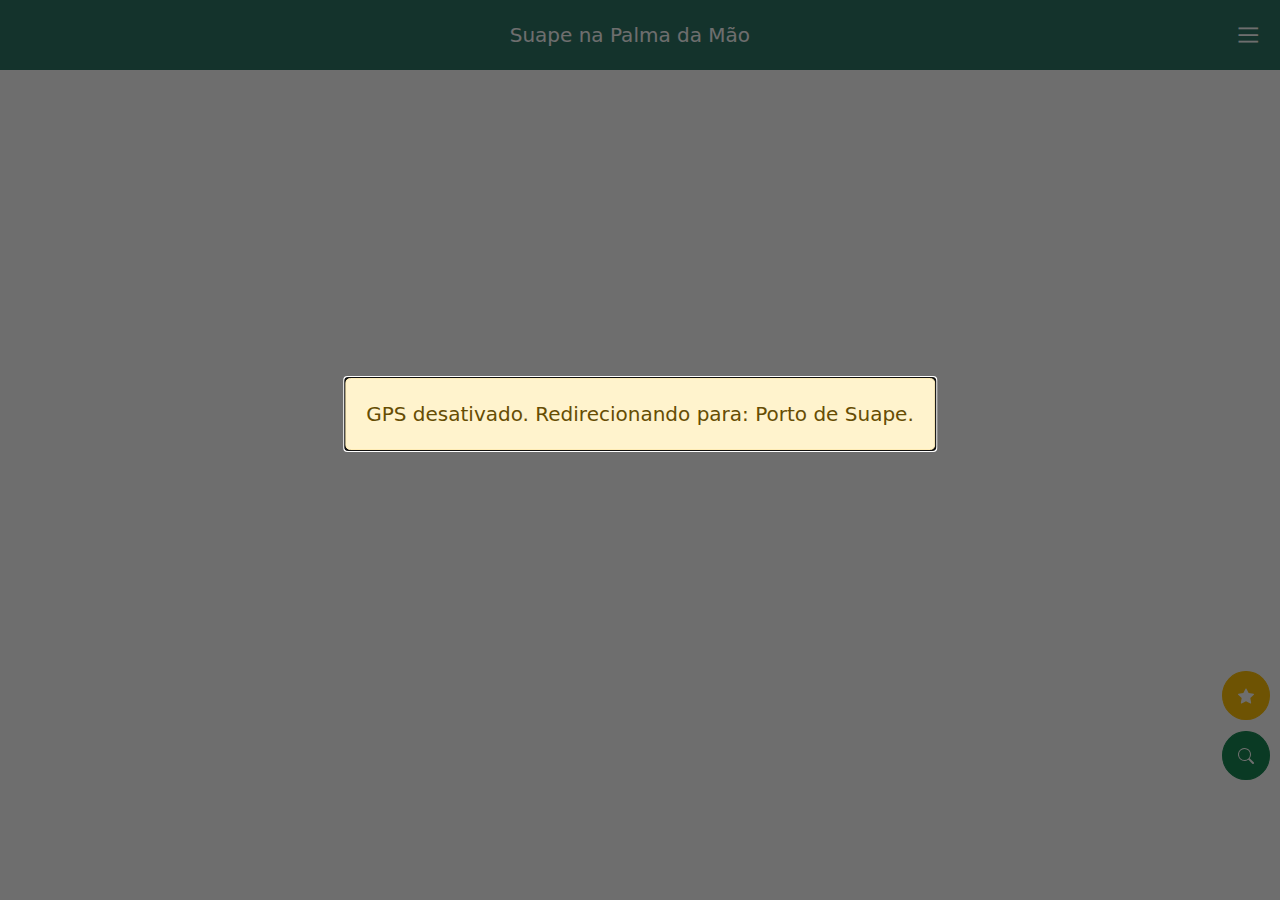
==== index.html @ bd351416 "Fix: Trocando os ícones do PWA; add: favicon" ====
<!DOCTYPE html>
<html lang="pt-BR">

<head>
    <meta charset="UTF-8">
    <meta name="viewport" content="width=device-width, initial-scale=1.0">
    <link rel="stylesheet" href="./css/style.css">
    <link rel="stylesheet" href="./css//bootstrap.min.css">
    <!-- PWA Support -->
    <link rel="canonical" href="https://renanleitev.github.io/suape-na-palma-da-mao/" />
    <link rel="manifest" href="/suape-na-palma-da-mao/manifest.json">
    <meta name="theme-color" content="#0c5445" />
    <!-- Favicon -->
    <link rel="icon" type="image/png" href="/icons/512.png">
    <title>Suape na Palma da Mão</title>
</head>

<body>
    <!-- Container principal -->
    <div class="main-container">
        <header class="header">
            <!-- Título do site -->
            <p class="header-title">
                Suape na Palma da Mão
            </p>
            <!-- Menu hamburger -->
            <button class="menu-sidebar" type="button" data-bs-toggle="offcanvas" data-bs-target="#offcanvasExample"
                aria-controls="offcanvasExample" aria-label="Menu">
                |||
            </button>
            <!-- Menu lateral -->
            <div class="offcanvas offcanvas-end" tabindex="-1" id="offcanvasExample"
                aria-labelledby="offcanvasExampleLabel">
                <!-- Título do menu e botão de fechar -->
                <div class="offcanvas-header">
                    <h5 class="offcanvas-title" id="offcanvasExampleLabel">Menu</h5>
                    <button type="button" class="btn-close" data-bs-dismiss="offcanvas" aria-label="Close"></button>
                </div>
                <!-- Links para o site -->
                <div class="offcanvas-body">
                    <ul class="nav flex-column">
                        <li class="nav-item">
                            <a class="nav-link text-white" href="./index.html">Página Inicial</a>
                        </li>
                        <li class="nav-item">
                            <a class="nav-link text-white" href="./index.html">Categoria</a>
                        </li>
                        <li class="nav-item">
                            <a class="nav-link text-white" href="./pages/faq.html">Ajuda</a>
                        </li>
                        <li class="nav-item">
                            <a class="nav-link text-white" href="./pages/sobre.html">Sobre</a>
                        </li>
                    </ul>
                </div>
            </div>
        </header>
        <!-- Iframe do Google Maps -->
        <iframe id="google-maps" style="border:0;" allowfullscreen="" loading="lazy"
            referrerpolicy="no-referrer-when-downgrade" title="mapaPortoSuape"></iframe>
    </div>
    <!-- Função de pesquisa -->
    <div class="d-flex m-2 flex-column align-items-end">
        <!-- Botão para expandir a div de pesquisa -->
        <button class="btn btn-success rounded-circle pb-2 toggle-pesquisar" type="button" data-bs-toggle="offcanvas"
            data-bs-target="#offcanvasBottom" aria-controls="offcanvasBottom" aria-label="Pesquisar">
            <svg xmlns="http://www.w3.org/2000/svg" width="16" height="16" fill="currentColor" class="bi bi-search"
                viewBox="0 0 16 16">
                <path
                    d="M11.742 10.344a6.5 6.5 0 1 0-1.397 1.398h-.001c.03.04.062.078.098.115l3.85 3.85a1 1 0 0 0 1.415-1.414l-3.85-3.85a1.007 1.007 0 0 0-.115-.1zM12 6.5a5.5 5.5 0 1 1-11 0 5.5 5.5 0 0 1 11 0z" />
            </svg>
        </button>
    </div>
    <!-- Mostrar informações da empresa -->
    <div class="d-flex m-2 flex-column align-items-end" id="empresa-button">
        <!-- Botão para expandir a div de informações das empresas -->
        <button onclick="showDefaultCompanyInfo()" class="btn btn-primary rounded-circle pb-2 toggle-info" type="button" data-bs-toggle="offcanvas"
            data-bs-target="#empresas-info" aria-controls="empresas-info" aria-label="informações">
            <svg xmlns="http://www.w3.org/2000/svg" width="16" height="16" fill="currentColor"
                class="bi bi-building-fill" viewBox="0 0 16 16">
                <path
                    d="M3 0a1 1 0 0 0-1 1v14a1 1 0 0 0 1 1h3v-3.5a.5.5 0 0 1 .5-.5h3a.5.5 0 0 1 .5.5V16h3a1 1 0 0 0 1-1V1a1 1 0 0 0-1-1H3Zm1 2.5a.5.5 0 0 1 .5-.5h1a.5.5 0 0 1 .5.5v1a.5.5 0 0 1-.5.5h-1a.5.5 0 0 1-.5-.5v-1Zm3 0a.5.5 0 0 1 .5-.5h1a.5.5 0 0 1 .5.5v1a.5.5 0 0 1-.5.5h-1a.5.5 0 0 1-.5-.5v-1Zm3.5-.5h1a.5.5 0 0 1 .5.5v1a.5.5 0 0 1-.5.5h-1a.5.5 0 0 1-.5-.5v-1a.5.5 0 0 1 .5-.5ZM4 5.5a.5.5 0 0 1 .5-.5h1a.5.5 0 0 1 .5.5v1a.5.5 0 0 1-.5.5h-1a.5.5 0 0 1-.5-.5v-1ZM7.5 5h1a.5.5 0 0 1 .5.5v1a.5.5 0 0 1-.5.5h-1a.5.5 0 0 1-.5-.5v-1a.5.5 0 0 1 .5-.5Zm2.5.5a.5.5 0 0 1 .5-.5h1a.5.5 0 0 1 .5.5v1a.5.5 0 0 1-.5.5h-1a.5.5 0 0 1-.5-.5v-1ZM4.5 8h1a.5.5 0 0 1 .5.5v1a.5.5 0 0 1-.5.5h-1a.5.5 0 0 1-.5-.5v-1a.5.5 0 0 1 .5-.5Zm2.5.5a.5.5 0 0 1 .5-.5h1a.5.5 0 0 1 .5.5v1a.5.5 0 0 1-.5.5h-1a.5.5 0 0 1-.5-.5v-1Zm3.5-.5h1a.5.5 0 0 1 .5.5v1a.5.5 0 0 1-.5.5h-1a.5.5 0 0 1-.5-.5v-1a.5.5 0 0 1 .5-.5Z" />
            </svg>
        </button>
    </div>
    <!-- Mostrar histórico de itinerario -->
    <div class="d-flex m-2 flex-column align-items-end" id="btn-historico">
        <!-- Botão para expandir a div de historico -->
        <button onclick="showHistoryJourney()" class="btn btn-warning rounded-circle pb-2 toggle-historico" type="button" data-bs-toggle="modal"
            data-bs-target="#itinerario-historico" aria-controls="itinerario-historico" aria-label="histórico">
            <svg xmlns="http://www.w3.org/2000/svg" width="16" height="16" fill="currentColor" class="bi bi-star-fill" viewBox="0 0 16 16">
                <path d="M3.612 15.443c-.386.198-.824-.149-.746-.592l.83-4.73L.173 6.765c-.329-.314-.158-.888.283-.95l4.898-.696L7.538.792c.197-.39.73-.39.927 0l2.184 4.327 4.898.696c.441.062.612.636.282.95l-3.522 3.356.83 4.73c.078.443-.36.79-.746.592L8 13.187l-4.389 2.256z"/>
            </svg>
        </button>
    </div>
    <!-- Container para pesquisar -->
    <div class="offcanvas offcanvas-bottom h-auto" tabindex="-1" id="offcanvasBottom"
        aria-labelledby="offcanvasBottomLabel">
        <div class="d-flex flex-column justify-content-center align-items-center">
            <div class="pesquisar-container">
                <!-- Input de pesquisa -->
                <input onchange="inputChanged()" type="text" class="pesquisar-input" id="pesquisar" placeholder="Pesquisar empresas...">
                <!-- Input de select -->
                <select onchange="selectChanged()" name="" class="empresas-select" id="empresas">
                </select>
                <div class="d-flex justify-content-center">
                    <!-- Botão de adicionar ao itinerário -->
                    <button onclick="addCompany()" class="btn-primary adicionar-button flex-fill" id="adicionar-empresa"
                        aria-label="Adicionar empresas" type="button">
                        <svg xmlns="http://www.w3.org/2000/svg" width="32" height="32" fill="currentColor"
                            class="bi bi-building-add" viewBox="0 0 16 16">
                            <path
                                d="M12.5 16a3.5 3.5 0 1 0 0-7 3.5 3.5 0 0 0 0 7Zm.5-5v1h1a.5.5 0 0 1 0 1h-1v1a.5.5 0 0 1-1 0v-1h-1a.5.5 0 0 1 0-1h1v-1a.5.5 0 0 1 1 0Z" />
                            <path
                                d="M2 1a1 1 0 0 1 1-1h10a1 1 0 0 1 1 1v6.5a.5.5 0 0 1-1 0V1H3v14h3v-2.5a.5.5 0 0 1 .5-.5H8v4H3a1 1 0 0 1-1-1V1Z" />
                            <path
                                d="M4.5 2a.5.5 0 0 0-.5.5v1a.5.5 0 0 0 .5.5h1a.5.5 0 0 0 .5-.5v-1a.5.5 0 0 0-.5-.5h-1Zm3 0a.5.5 0 0 0-.5.5v1a.5.5 0 0 0 .5.5h1a.5.5 0 0 0 .5-.5v-1a.5.5 0 0 0-.5-.5h-1Zm3 0a.5.5 0 0 0-.5.5v1a.5.5 0 0 0 .5.5h1a.5.5 0 0 0 .5-.5v-1a.5.5 0 0 0-.5-.5h-1Zm-6 3a.5.5 0 0 0-.5.5v1a.5.5 0 0 0 .5.5h1a.5.5 0 0 0 .5-.5v-1a.5.5 0 0 0-.5-.5h-1Zm3 0a.5.5 0 0 0-.5.5v1a.5.5 0 0 0 .5.5h1a.5.5 0 0 0 .5-.5v-1a.5.5 0 0 0-.5-.5h-1Zm3 0a.5.5 0 0 0-.5.5v1a.5.5 0 0 0 .5.5h1a.5.5 0 0 0 .5-.5v-1a.5.5 0 0 0-.5-.5h-1Zm-6 3a.5.5 0 0 0-.5.5v1a.5.5 0 0 0 .5.5h1a.5.5 0 0 0 .5-.5v-1a.5.5 0 0 0-.5-.5h-1Zm3 0a.5.5 0 0 0-.5.5v1a.5.5 0 0 0 .5.5h1a.5.5 0 0 0 .5-.5v-1a.5.5 0 0 0-.5-.5h-1Z" />
                        </svg>
                    </button>
                    <!-- Botão de adicionar ao itinerário -->
                    <button onclick="removeCompany()" class="btn-danger remover-button flex-fill" id="remover-empresa"
                        aria-label="Remover empresas" type="button">
                        <svg xmlns="http://www.w3.org/2000/svg" width="32" height="32" fill="currentColor"
                            class="bi bi-building-dash" viewBox="0 0 16 16">
                            <path
                                d="M12.5 16a3.5 3.5 0 1 0 0-7 3.5 3.5 0 0 0 0 7ZM11 12h3a.5.5 0 0 1 0 1h-3a.5.5 0 0 1 0-1Z" />
                            <path
                                d="M2 1a1 1 0 0 1 1-1h10a1 1 0 0 1 1 1v6.5a.5.5 0 0 1-1 0V1H3v14h3v-2.5a.5.5 0 0 1 .5-.5H8v4H3a1 1 0 0 1-1-1V1Z" />
                            <path
                                d="M4.5 2a.5.5 0 0 0-.5.5v1a.5.5 0 0 0 .5.5h1a.5.5 0 0 0 .5-.5v-1a.5.5 0 0 0-.5-.5h-1Zm3 0a.5.5 0 0 0-.5.5v1a.5.5 0 0 0 .5.5h1a.5.5 0 0 0 .5-.5v-1a.5.5 0 0 0-.5-.5h-1Zm3 0a.5.5 0 0 0-.5.5v1a.5.5 0 0 0 .5.5h1a.5.5 0 0 0 .5-.5v-1a.5.5 0 0 0-.5-.5h-1Zm-6 3a.5.5 0 0 0-.5.5v1a.5.5 0 0 0 .5.5h1a.5.5 0 0 0 .5-.5v-1a.5.5 0 0 0-.5-.5h-1Zm3 0a.5.5 0 0 0-.5.5v1a.5.5 0 0 0 .5.5h1a.5.5 0 0 0 .5-.5v-1a.5.5 0 0 0-.5-.5h-1Zm3 0a.5.5 0 0 0-.5.5v1a.5.5 0 0 0 .5.5h1a.5.5 0 0 0 .5-.5v-1a.5.5 0 0 0-.5-.5h-1Zm-6 3a.5.5 0 0 0-.5.5v1a.5.5 0 0 0 .5.5h1a.5.5 0 0 0 .5-.5v-1a.5.5 0 0 0-.5-.5h-1Zm3 0a.5.5 0 0 0-.5.5v1a.5.5 0 0 0 .5.5h1a.5.5 0 0 0 .5-.5v-1a.5.5 0 0 0-.5-.5h-1Z" />
                        </svg>
                    </button>
                    <!-- Botão de adicionar ao itinerário -->
                    <button class="pesquisar-button flex-fill" id="itinerario" type="button" data-bs-toggle="modal"
                        data-bs-target="#itinerario-info" aria-controls="itinerario-info" aria-label="itinerario-label">
                        Itinerário <span class="badge itinerario-count" id="itinerario-count">0</span>
                    </button>
                </div>
                <!-- Botão de pesquisa -->
                <button onclick="searchOption()" class="pesquisar-button" id="pesquisar-button"
                    aria-label="Pesquisar empresas">
                    Ir
                </button>
            </div>
        </div>
    </div>
    <!-- Container para o itinerário -->
    <div class="modal fade" id="itinerario-info" aria-labelledby="itinerario-info-label" aria-hidden="true">
        <div class="modal-dialog">
            <div class="modal-content">
                <div class="modal-header itinerario-header">
                    <h5 class="modal-title" id="exampleModalLabel">Itinerário</h5>
                    <button class="btn border-0 bg-transparent" onclick="invertJourney()">
                        <svg xmlns="http://www.w3.org/2000/svg" width="32" height="32" fill="currentColor" class="bi bi-arrow-repeat" viewBox="0 0 16 16">
                            <path d="M11.534 7h3.932a.25.25 0 0 1 .192.41l-1.966 2.36a.25.25 0 0 1-.384 0l-1.966-2.36a.25.25 0 0 1 .192-.41zm-11 2h3.932a.25.25 0 0 0 .192-.41L2.692 6.23a.25.25 0 0 0-.384 0L.342 8.59A.25.25 0 0 0 .534 9z"/>
                            <path fill-rule="evenodd" d="M8 3c-1.552 0-2.94.707-3.857 1.818a.5.5 0 1 1-.771-.636A6.002 6.002 0 0 1 13.917 7H12.9A5.002 5.002 0 0 0 8 3zM3.1 9a5.002 5.002 0 0 0 8.757 2.182.5.5 0 1 1 .771.636A6.002 6.002 0 0 1 2.083 9H3.1z"/>
                          </svg>
                    </button>
                    <button type="button" class="btn-close shadow-none" data-bs-dismiss="modal" aria-label="Close"></button>
                </div>
                <div class="modal-body itinerario-body">
                    <p class="text-dark" id="default-itinerario">Nenhum itinerário disponível.</p>
                    <ul class="text-dark" id="itinerario-lista"></ul>
                </div>
                <div class="d-flex flex-row justify-content-center">
                    <div class="modal-footer d-flex flex-row justify-content-center itinerario-body">
                        <button type="button" onclick="saveJourney()" class="btn btn-primary inline-button">
                            Salvar
                        </button>
                    </div>
                    <div class="modal-footer d-flex flex-row justify-content-center itinerario-body">
                        <button type="button" onclick="resetJourneyConfirmation()" class="btn btn-danger inline-button">
                            Apagar
                        </button>
                    </div>
                </div>
            </div>
        </div>
    </div>
    <!-- Container para o historico de itinerário -->
    <div class="modal fade" id="itinerario-historico" aria-labelledby="itinerario-historico-label" aria-hidden="true">
        <div class="modal-dialog">
            <div class="modal-content">
                <div class="modal-header itinerario-header">
                    <h5 class="modal-title" id="exampleModalLabel">Favoritos</h5>
                    <button class="btn border-0 bg-transparent" onclick="invertHistoryJourney()">
                        <svg xmlns="http://www.w3.org/2000/svg" width="32" height="32" fill="currentColor" class="bi bi-arrow-repeat" viewBox="0 0 16 16">
                            <path d="M11.534 7h3.932a.25.25 0 0 1 .192.41l-1.966 2.36a.25.25 0 0 1-.384 0l-1.966-2.36a.25.25 0 0 1 .192-.41zm-11 2h3.932a.25.25 0 0 0 .192-.41L2.692 6.23a.25.25 0 0 0-.384 0L.342 8.59A.25.25 0 0 0 .534 9z"/>
                            <path fill-rule="evenodd" d="M8 3c-1.552 0-2.94.707-3.857 1.818a.5.5 0 1 1-.771-.636A6.002 6.002 0 0 1 13.917 7H12.9A5.002 5.002 0 0 0 8 3zM3.1 9a5.002 5.002 0 0 0 8.757 2.182.5.5 0 1 1 .771.636A6.002 6.002 0 0 1 2.083 9H3.1z"/>
                          </svg>
                    </button>
                    <button type="button" class="btn-close shadow-none" data-bs-dismiss="modal" aria-label="Close"></button>
                </div>
                <div class="modal-body itinerario-body">
                    <p class="text-dark" id="default-itinerario-historico">Nenhum histórico de itinerário disponível.</p>
                    <ul class="text-dark" id="itinerario-historico-lista"></ul>
                </div>
                <div class="d-flex flex-row justify-content-center">
                    <div class="modal-footer d-flex flex-row justify-content-center itinerario-body">
                        <button type="button" onclick="restoreHistoryJourney()" class="btn btn-primary inline-button">
                            Restaurar
                        </button>
                    </div>
                    <div class="modal-footer d-flex flex-row justify-content-center itinerario-body">
                        <button type="button" onclick="resetHistoryJourneyConfirmation()" class="btn btn-danger inline-button">
                            Apagar
                        </button>
                    </div>
                </div>
            </div>
        </div>
    </div>
    <!-- Container para informações das empresas -->
    <div class="offcanvas offcanvas-bottom h-auto" tabindex="-1" id="empresas-info"
        aria-labelledby="empresas-info-label">
        <div class="d-flex flex-column justify-content-center align-items-center">
            <div class="border-success mb-3" style="max-width: 20rem;">
                <div class="card-header d-flex justify-content-between align-items-center">
                    <a onclick="previousCompany()" class="control-prev" role="button">
                        <span class="carousel-control-prev-icon" aria-hidden="true"></span>
                    </a>
                    <span class="text-center" id="empresa-nome"></span>
                    <a onclick="nextCompany()" class="control-next" role="button">
                        <span class="carousel-control-next-icon" aria-hidden="true"></span>
                    </a>
                </div>
                <div class="card-body text-success">
                    <p class="card-text" id="empresa-atividade"></p>
                    <p class="card-text" id="empresa-endereco"></p>
                    <p class="card-text" id="empresa-contato"></p>
                </div>
            </div>
        </div>
    </div>
    <!-- Loading screen -->
    <dialog class="dialog-container" id="loading">
        <div class="loader m-0"></div>
    </dialog>
    <!-- Error screen -->
    <dialog onclick="dialogClickHandler(event)" class="dialog-container" id="error">
        <div class="alert alert-danger m-0" role="alert">
            <div class="modal-container">
                <div class="modal-header border-0 p-2">
                    <button type="button" class="btn-close shadow-none" onclick="closeError()" aria-label="Close"></button>
                </div>
                <p class="text-dark">
                    Consulta inválida.
                </p>
            </div>
        </div>
    </dialog>
    <!-- Itinerario vazio screen -->
    <dialog onclick="dialogClickHandler(event)" class="dialog-container" id="vazio-itinerario">
        <div class="alert alert-danger m-0" role="alert">
            <div class="modal-container">
                <div class="modal-header border-0 p-2">
                    <button type="button" class="btn-close shadow-none" onclick="closeVazioItinerario()" aria-label="Close"></button>
                </div>
                <p class="text-dark">
                    Itinerário está vazio.
                </p>
            </div>
        </div>
    </dialog>
    <!-- Itinerario vazio screen -->
    <dialog onclick="dialogClickHandler(event)" class="dialog-container" id="vazio-itinerario-pesquisa">
        <div class="alert alert-warning m-0" role="alert">
            <div class="modal-container">
                <div class="modal-header border-0 p-2">
                    <button type="button" class="btn-close shadow-none" onclick="closeVazioItinerarioPesquisa()" aria-label="Close"></button>
                </div>
                <p class="text-dark">
                    Itinerário está vazio. Por favor, adicione uma empresa para pesquisar!
                </p>
            </div>
        </div>
    </dialog>
    <!-- Histórico itinerario vazio screen -->
    <dialog onclick="dialogClickHandler(event)" class="dialog-container" id="vazio-historico-itinerario">
        <div class="alert alert-danger m-0" role="alert">
            <div class="modal-container">
                <div class="modal-header border-0 p-2">    
                    <button type="button" class="btn-close shadow-none" onclick="closeVazioHistoricoItinerario()" aria-label="Close"></button>
                </div>
                <p class="text-dark">
                    Histórico de itinerário está vazio.
                </p>
            </div>
        </div>
    </dialog>
    <!-- Itinerario salvo screen -->
    <dialog onclick="dialogClickHandler(event)" class="dialog-container" id="salvar-itinerario">
        <div class="alert alert-success m-0" role="alert">
            <div class="modal-container">
                <div class="modal-header border-0 p-2">
                    <button type="button" class="btn-close shadow-none" onclick="closeSalvarItinerario()" aria-label="Close"></button>
                </div>
                <p class="text-dark">
                    Itinerário salvo.
                </p>
            </div>
        </div>
    </dialog>
    <!-- Itinerario restaurado com sucesso screen -->
    <dialog onclick="dialogClickHandler(event)" class="dialog-container" id="restaurar-itinerario">
        <div class="alert alert-success m-0" role="alert">
            <div class="modal-container">
                <div class="modal-header border-0 p-2">
                    <button type="button" class="btn-close shadow-none" onclick="closeRestaurarItinerario()" aria-label="Close"></button>
                </div>
                <p class="text-dark">
                    Itinerário restaurado com sucesso.
                </p>
            </div>
        </div>
    </dialog>
    <!-- Itinerario apagado com sucesso screen -->
    <dialog onclick="dialogClickHandler(event)" class="dialog-container" id="apagar-itinerario-sucesso">
        <div class="alert alert-success m-0" role="alert">
            <div class="modal-container">
                <div class="modal-header border-0 p-2">
                    <button type="button" class="btn-close shadow-none" onclick="closeApagarItinerarioSucesso()" aria-label="Close"></button>
                </div>
                <p class="text-dark">
                    Itinerário apagado com sucesso.
                </p>
            </div>
        </div>
    </dialog>
    <!-- Histórico de itinerario apagado com sucesso screen -->
    <dialog onclick="dialogClickHandler(event)" class="dialog-container" id="apagar-historico-itinerario-sucesso">
        <div class="alert alert-success m-0" role="alert">
            <div class="modal-container">
                <div class="modal-header border-0 p-2">
                    <button type="button" class="btn-close shadow-none" onclick="closeApagarHistoricoItinerarioSucesso()" aria-label="Close"></button>
                </div>
                <p class="text-dark">
                    Histórico de itinerário apagado com sucesso.
                </p>
            </div>
        </div>
    </dialog>
    <!-- Offline screen -->
    <dialog onclick="dialogClickHandler(event)" class="dialog-container" id="offline">
        <div class="alert alert-danger m-0" role="alert">
            <div class="modal-container">
                <div class="modal-header border-0 p-2">
                    <button type="button" class="btn-close shadow-none" onclick="closeOffline()" aria-label="Close"></button>
                </div>
                <p class="text-dark">
                    Sem conexão com o servidor.
                </p>
            </div>
        </div>
    </dialog>
    <!-- Apagar itinerario warning screen -->
    <dialog onclick="dialogClickHandler(event)" class="dialog-container" id="apagar-itinerario">
        <div class="alert alert-warning m-0" role="alert">
            Apagar itinerário? Essa ação é irreversível.
            <div class="modal-footer d-flex flex-row justify-content-center itinerario-confirm">
                <button type="button" class="btn btn-primary inline-button" onclick="closeApagarItinerario()"
                    aria-label="Close">
                    Cancelar
                </button>
                <button type="button" onclick="resetJourney()" class="btn btn-danger inline-button" aria-label="Apagar">
                    Apagar
                </button>
            </div>
        </div>
    </dialog>
    <!-- Apagar historico de itinerario warning screen -->
    <dialog onclick="dialogClickHandler(event)" class="dialog-container" id="apagar-historico-itinerario">
        <div class="alert alert-warning m-0" role="alert">
            Apagar histórico de itinerário? Essa ação é irreversível.
            <div class="modal-footer d-flex flex-row justify-content-center itinerario-confirm">
                <button type="button" class="btn btn-primary inline-button" onclick="closeApagarHistoricoItinerario()"
                    aria-label="Close">
                    Cancelar
                </button>
                <button type="button" onclick="resetHistoryJourney()" class="btn btn-danger inline-button" aria-label="Apagar">
                    Apagar
                </button>
            </div>
        </div>
    </dialog>
    <!-- Warning screen -->
    <dialog onclick="dialogClickHandler(event)" class="dialog-container" id="warning">
        <div class="alert alert-warning m-0" role="alert">
            GPS desativado. Redirecionando para: Porto de Suape.
        </div>
    </dialog>
</body>
<script src="./javascript/initial-screen.js"></script>
<script src="./javascript/bootstrap.bundle.min.js"></script>
<!-- PWA Support -->
<script>
    if (navigator.serviceWorker) {
        navigator.serviceWorker.register(
            '/suape-na-palma-da-mao/sw.js',
            { scope: '/suape-na-palma-da-mao/' }
        )
    }
</script>
</html>
---- css/style.css ----
/* Configurações gerais */
:root {
    --cor-verde-principal: #2f7667;
    --cor-verde-secundaria: #0c5445;
    --cor-branca-principal: white;
    --cor-escura-principal: #000000;
    --cor-escura-secundaria: #00000096;
    --cor-azul-principal: #3498db;
    --cor-azul-secundaria: #0273be;
    --cor-vermelha-principal: rgba(255, 0, 0, 0.911);
    --cor-vermelha-secundaria: rgba(99, 6, 6, 0.911);
    --cor-cinza-principal: gray;
}

* {
    padding: 0;
    margin-left: 0;
    margin-right: 0;
    color: var(--cor-branca-principal);
    font-size: 20px;
}

a:link {
    color: var(--cor-branca-principal);
}

html {
    overflow: hidden;
    width: 100%;
}

body {
    height: 100%;
    position: fixed;
}

/* Configurações do container principal */
.main-container {
    width: 100vw;
    height: 100%;
    display: flex;
    flex-direction: column;
    justify-content: center;
}

/* Configurações do header */
.header {
    padding: 20px;
    padding-bottom: 0;
    display: flex;
    flex-direction: row;
    background-color: var(--cor-verde-principal);
    justify-content: center;
    align-items: center;
}

.header-title {
    flex: 1;
    display: flex;
    justify-content: center;
}

.menu-sidebar {
    background-color: transparent;
    border: none;
    transform: rotate(90deg);
    margin-bottom: 20px;
}

/* Configurações do iframe */
iframe {
    flex: 1;
    position: relative;
}

/* Sobrescrevendo configurações do bootsrap */
.offcanvas {
    background-color: var(--cor-verde-principal) !important;
}

.toggle-pesquisar {
    position: absolute;
    bottom: 120px;
}

.toggle-historico {
    position: absolute;
    bottom: 180px;
}

.toggle-info {
    position: absolute;
    bottom: 240px;
}

.inactive {
    display: none;
}

.pesquisar-container {
    display: flex;
    flex-direction: column;
    padding: 30px;
    gap: 20px;
    max-width: 400px;
    background-color: var(--cor-verde-principal);
}

.pesquisar-input {
    padding: 10px;
    border: 1px solid var(--cor-branca-principal);
    outline: none;
    border-radius: 20px;
    background-color: var(--cor-verde-principal);
}

.pesquisar-input:focus {
    border: 3px solid var(--cor-verde-secundaria);
}

::placeholder {
    color: var(--cor-branca-principal);
    opacity: 1;
    /* Firefox */
}

:-ms-input-placeholder {
    /* Internet Explorer 10-11 */
    color: var(--cor-branca-principal);
}

::-ms-input-placeholder {
    /* Microsoft Edge */
    color: var(--cor-branca-principal);
}

.pesquisar-button {
    padding: 10px;
    background-color: var(--cor-branca-principal);
    color: var(--cor-escura-principal);
    border-radius: 20px;
    border: none;
}

.empresas-select {
    background-color: var(--cor-verde-secundaria);
    border-bottom: 1px solid var(--cor-branca-principal);
    text-align: center;
    border: none;
    border-radius: 20px;
    padding: 10px;
    /* acrescentando margem direita da seta select */
    border-right: 16px solid transparent;
}

/* Modal do itinerário */
.itinerario-header {
    background-color: var(--cor-verde-secundaria);
}

.itinerario-body {
    background-color: var(--cor-branca-principal);
}

.itinerario-count {
    background-color: var(--cor-azul-principal);
    color: var(--cor-branca-principal);
}

.itinerario-confirm {
    min-width: 300px;
}

/* Botão de adicionar do itinerário */
.adicionar-button{
    border-radius: 20px;
    border: none;
    margin-right: 5px;
}

/* Botão de remover do itinerário */
.remover-button{
    border-radius: 20px;
    border: none;
    margin-right: 5px;
}

/* Dialog container */
.dialog-container::backdrop {
    background-color: rgba(0, 0, 0, 0.568);
}

.dialog-container {
    position: absolute;
    left: 50%;
    transform: translate(-50%, -50%);
    border: none;
    background-color: transparent;
    overflow: hidden;
}

/* Loading screen */
.loader {
    border: 16px solid var(--cor-branca-principal);
    /* Light grey */
    border-top: 16px solid var(--cor-azul-principal);
    /* Blue */
    border-radius: 50%;
    width: 120px;
    height: 120px;
    animation: spin 2s linear infinite;
}

@keyframes spin {
    0% {
        transform: rotate(0deg);
    }

    100% {
        transform: rotate(360deg);
    }
}
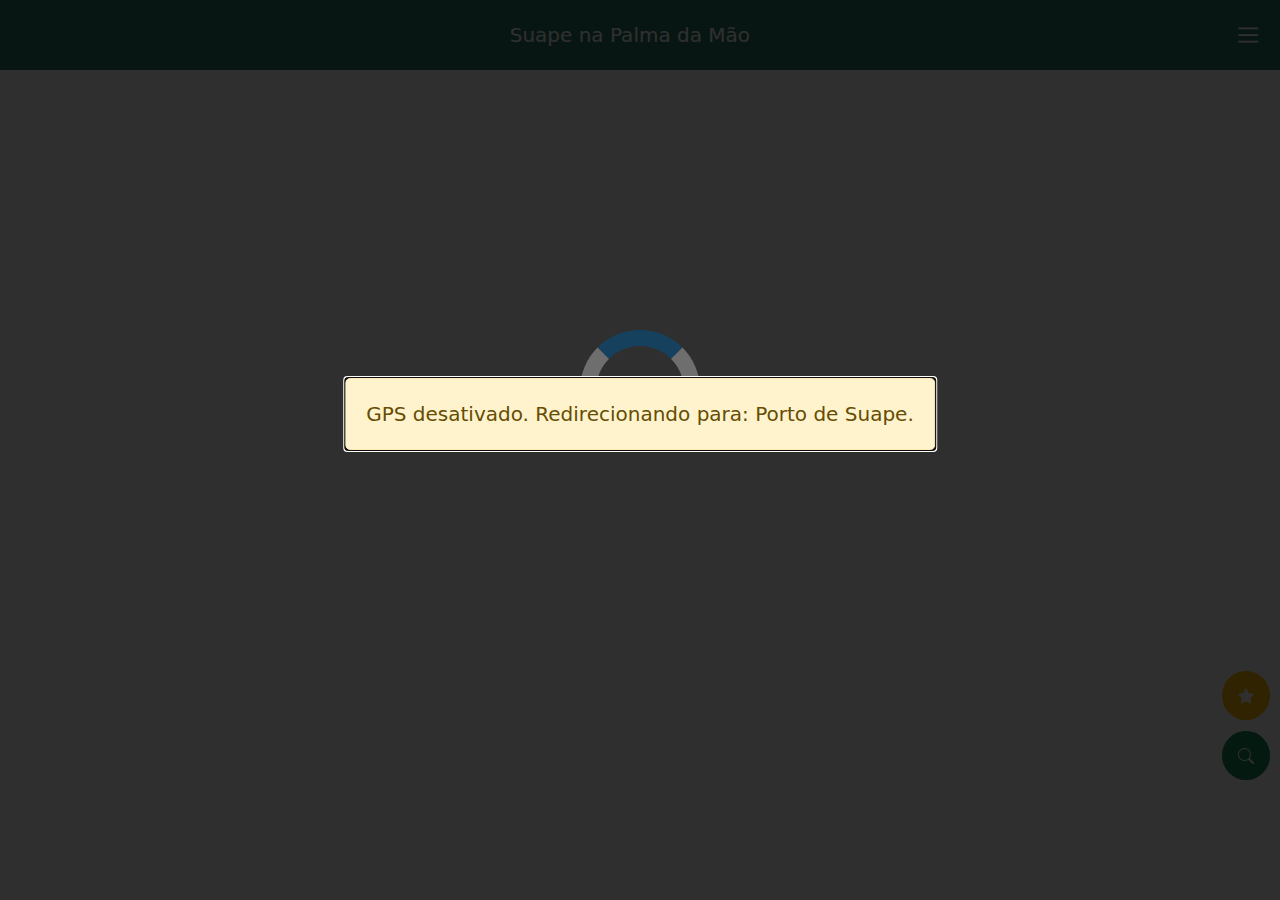
==== commit 1b8d185d: "Add: Pontos de interesse" ====
--- a/index.html
+++ b/index.html
@@ -11,7 +11,7 @@
     <link rel="manifest" href="/suape-na-palma-da-mao/manifest.json">
     <meta name="theme-color" content="#0c5445" />
     <!-- Favicon -->
-    <link rel="icon" type="image/png" href="/icons/512.png">
+    <link rel="icon" type="image/png" href="./icons/512.png?">
     <title>Suape na Palma da Mão</title>
 </head>
 
@@ -97,9 +97,17 @@
     <div class="offcanvas offcanvas-bottom h-auto" tabindex="-1" id="offcanvasBottom"
         aria-labelledby="offcanvasBottomLabel">
         <div class="d-flex flex-column justify-content-center align-items-center">
+            <ul class="nav nav-tabs">
+                <li class="nav-item">
+                  <a class="nav-link active rounded-0" onclick="searchEmpresas()" id="empresas-tab" aria-current="page" href="#">Empresas</a>
+                </li>
+                <li class="nav-item">
+                  <a class="nav-link text-white rounded-0" onclick="searchPontos()" id="pontos-tab" href="#">Pontos de Interesse</a>
+                </li>
+              </ul>
             <div class="pesquisar-container">
                 <!-- Input de pesquisa -->
-                <input onchange="inputChanged()" type="text" class="pesquisar-input" id="pesquisar" placeholder="Pesquisar empresas...">
+                <input onchange="inputChanged()" type="text" class="pesquisar-input" id="pesquisar" placeholder="Empresas...">
                 <!-- Input de select -->
                 <select onchange="selectChanged()" name="" class="empresas-select" id="empresas">
                 </select>
@@ -150,7 +158,7 @@
             <div class="modal-content">
                 <div class="modal-header itinerario-header">
                     <h5 class="modal-title" id="exampleModalLabel">Itinerário</h5>
-                    <button class="btn border-0 bg-transparent" onclick="invertJourney()">
+                    <button class="btn border-0 bg-transparent shadow-none" onclick="invertJourney()">
                         <svg xmlns="http://www.w3.org/2000/svg" width="32" height="32" fill="currentColor" class="bi bi-arrow-repeat" viewBox="0 0 16 16">
                             <path d="M11.534 7h3.932a.25.25 0 0 1 .192.41l-1.966 2.36a.25.25 0 0 1-.384 0l-1.966-2.36a.25.25 0 0 1 .192-.41zm-11 2h3.932a.25.25 0 0 0 .192-.41L2.692 6.23a.25.25 0 0 0-.384 0L.342 8.59A.25.25 0 0 0 .534 9z"/>
                             <path fill-rule="evenodd" d="M8 3c-1.552 0-2.94.707-3.857 1.818a.5.5 0 1 1-.771-.636A6.002 6.002 0 0 1 13.917 7H12.9A5.002 5.002 0 0 0 8 3zM3.1 9a5.002 5.002 0 0 0 8.757 2.182.5.5 0 1 1 .771.636A6.002 6.002 0 0 1 2.083 9H3.1z"/>
@@ -183,7 +191,7 @@
             <div class="modal-content">
                 <div class="modal-header itinerario-header">
                     <h5 class="modal-title" id="exampleModalLabel">Favoritos</h5>
-                    <button class="btn border-0 bg-transparent" onclick="invertHistoryJourney()">
+                    <button class="btn border-0 bg-transparent shadow-none" onclick="invertHistoryJourney()">
                         <svg xmlns="http://www.w3.org/2000/svg" width="32" height="32" fill="currentColor" class="bi bi-arrow-repeat" viewBox="0 0 16 16">
                             <path d="M11.534 7h3.932a.25.25 0 0 1 .192.41l-1.966 2.36a.25.25 0 0 1-.384 0l-1.966-2.36a.25.25 0 0 1 .192-.41zm-11 2h3.932a.25.25 0 0 0 .192-.41L2.692 6.23a.25.25 0 0 0-.384 0L.342 8.59A.25.25 0 0 0 .534 9z"/>
                             <path fill-rule="evenodd" d="M8 3c-1.552 0-2.94.707-3.857 1.818a.5.5 0 1 1-.771-.636A6.002 6.002 0 0 1 13.917 7H12.9A5.002 5.002 0 0 0 8 3zM3.1 9a5.002 5.002 0 0 0 8.757 2.182.5.5 0 1 1 .771.636A6.002 6.002 0 0 1 2.083 9H3.1z"/>
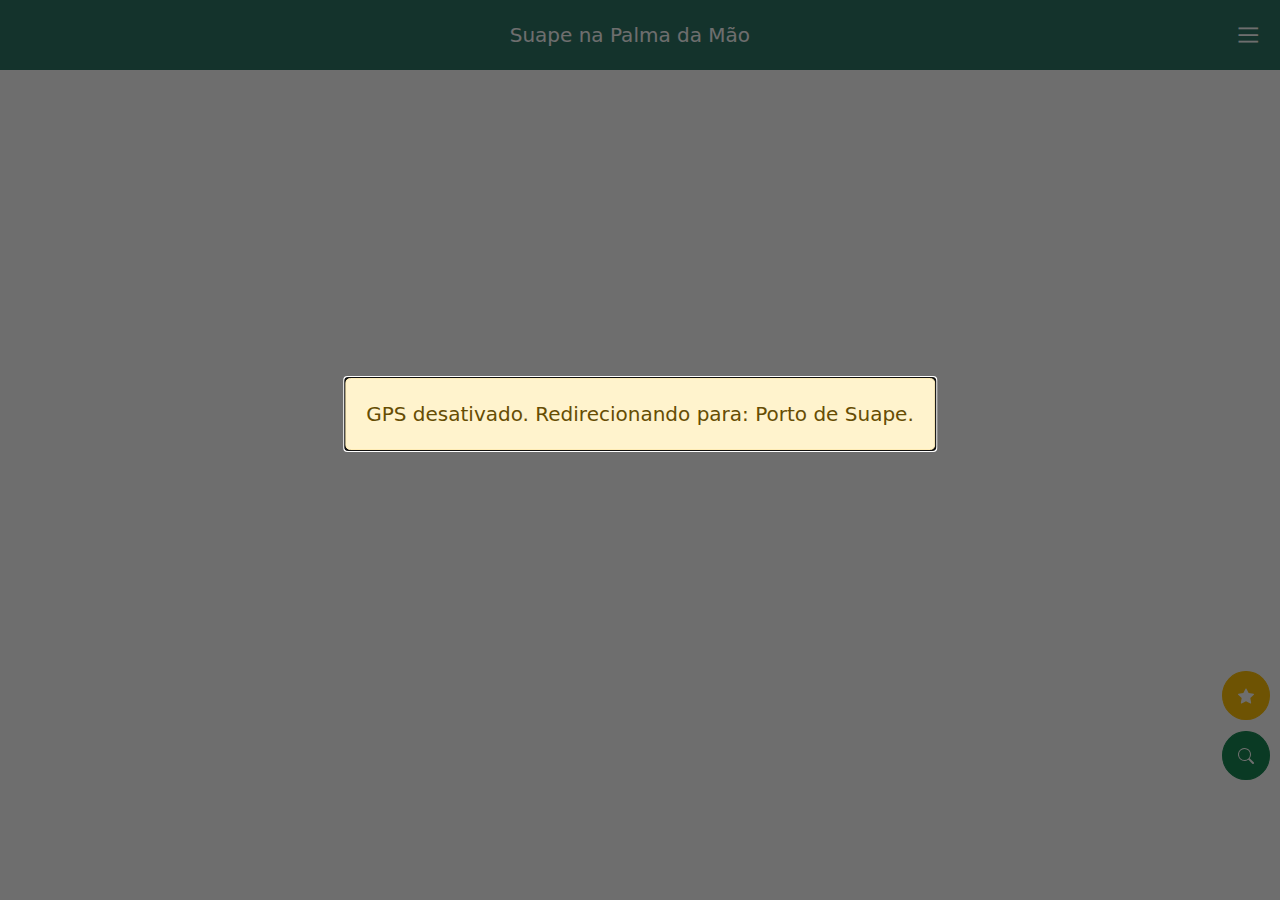
==== commit b3638193: "Fix: Tela de loading inicial" ====
--- a/index.html
+++ b/index.html
@@ -242,7 +242,7 @@
     </div>
     <!-- Loading screen -->
     <dialog class="dialog-container" id="loading">
-        <div class="loader m-0"></div>
+        <div class="loader m-0 shadow-none"></div>
     </dialog>
     <!-- Error screen -->
     <dialog onclick="dialogClickHandler(event)" class="dialog-container" id="error">
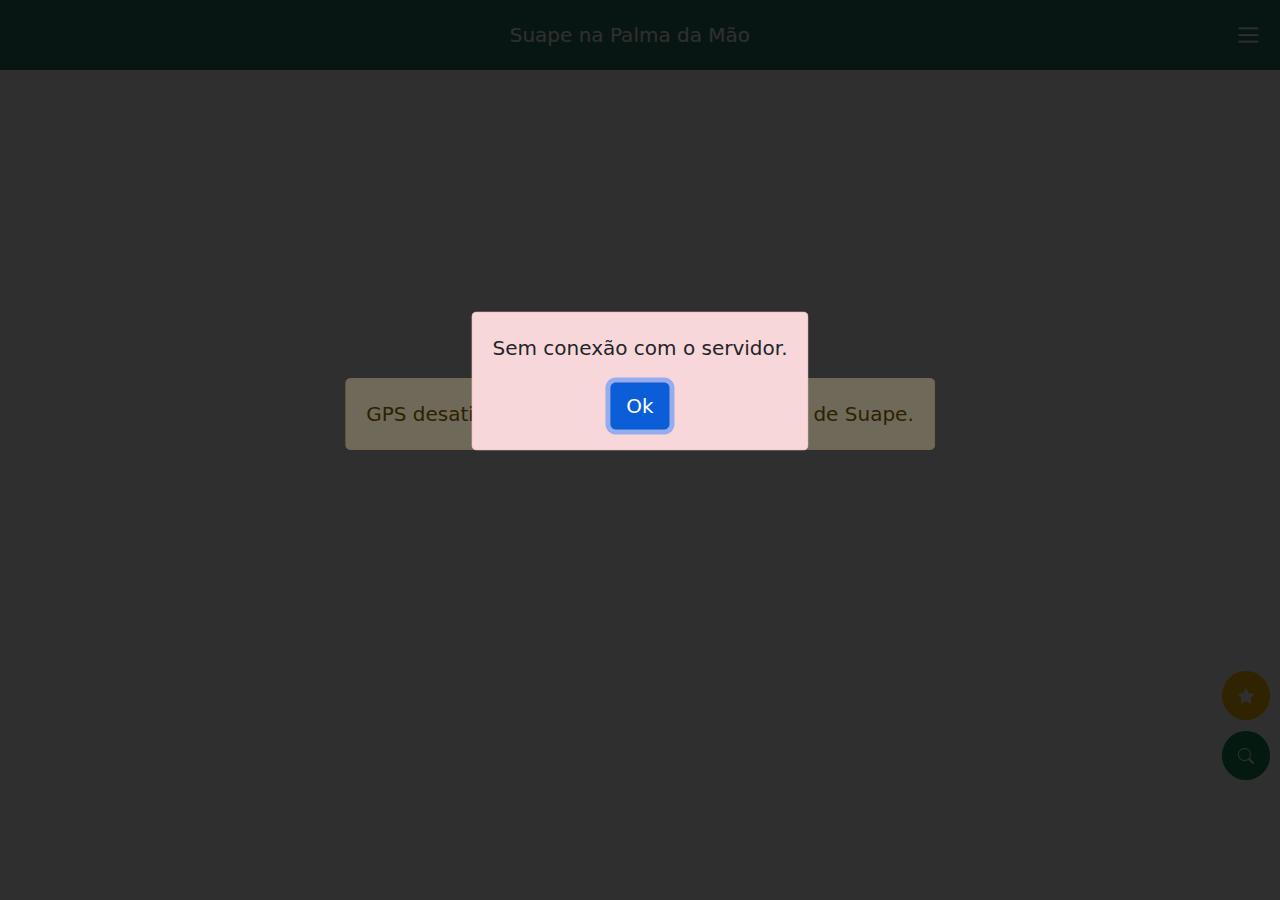
==== commit ad0bddf9: "Fix: Link para e-mail das empresas; add: botão ok nos modais" ====
--- a/index.html
+++ b/index.html
@@ -248,12 +248,14 @@
     <dialog onclick="dialogClickHandler(event)" class="dialog-container" id="error">
         <div class="alert alert-danger m-0" role="alert">
             <div class="modal-container">
-                <div class="modal-header border-0 p-2">
-                    <button type="button" class="btn-close shadow-none" onclick="closeError()" aria-label="Close"></button>
-                </div>
                 <p class="text-dark">
                     Consulta inválida.
                 </p>
+                <div class="d-flex flex-row justify-content-center">
+                    <button type="button" onclick="closeError()" class="btn btn-primary inline-button" aria-label="Close">
+                        Ok
+                    </button>
+                </div>
             </div>
         </div>
     </dialog>
@@ -261,12 +263,14 @@
     <dialog onclick="dialogClickHandler(event)" class="dialog-container" id="vazio-itinerario">
         <div class="alert alert-danger m-0" role="alert">
             <div class="modal-container">
-                <div class="modal-header border-0 p-2">
-                    <button type="button" class="btn-close shadow-none" onclick="closeVazioItinerario()" aria-label="Close"></button>
-                </div>
                 <p class="text-dark">
                     Itinerário está vazio.
                 </p>
+                <div class="d-flex flex-row justify-content-center">
+                    <button type="button" onclick="closeVazioItinerario()" class="btn btn-primary inline-button" aria-label="Close">
+                        Ok
+                    </button>
+                </div>
             </div>
         </div>
     </dialog>
@@ -274,12 +278,14 @@
     <dialog onclick="dialogClickHandler(event)" class="dialog-container" id="vazio-itinerario-pesquisa">
         <div class="alert alert-warning m-0" role="alert">
             <div class="modal-container">
-                <div class="modal-header border-0 p-2">
-                    <button type="button" class="btn-close shadow-none" onclick="closeVazioItinerarioPesquisa()" aria-label="Close"></button>
-                </div>
                 <p class="text-dark">
                     Itinerário está vazio. Por favor, adicione uma empresa para pesquisar!
                 </p>
+                <div class="d-flex flex-row justify-content-center">
+                    <button type="button" onclick="closeVazioItinerarioPesquisa()" class="btn btn-primary inline-button" aria-label="Close">
+                        Ok
+                    </button>
+                </div>
             </div>
         </div>
     </dialog>
@@ -287,12 +293,14 @@
     <dialog onclick="dialogClickHandler(event)" class="dialog-container" id="vazio-historico-itinerario">
         <div class="alert alert-danger m-0" role="alert">
             <div class="modal-container">
-                <div class="modal-header border-0 p-2">    
-                    <button type="button" class="btn-close shadow-none" onclick="closeVazioHistoricoItinerario()" aria-label="Close"></button>
-                </div>
                 <p class="text-dark">
                     Histórico de itinerário está vazio.
                 </p>
+                <div class="d-flex flex-row justify-content-center">
+                    <button type="button" onclick="closeVazioHistoricoItinerario()" class="btn btn-primary inline-button" aria-label="Close">
+                        Ok
+                    </button>
+                </div>
             </div>
         </div>
     </dialog>
@@ -300,12 +308,14 @@
     <dialog onclick="dialogClickHandler(event)" class="dialog-container" id="salvar-itinerario">
         <div class="alert alert-success m-0" role="alert">
             <div class="modal-container">
-                <div class="modal-header border-0 p-2">
-                    <button type="button" class="btn-close shadow-none" onclick="closeSalvarItinerario()" aria-label="Close"></button>
-                </div>
                 <p class="text-dark">
                     Itinerário salvo.
                 </p>
+                <div class="d-flex flex-row justify-content-center">
+                    <button type="button" onclick="closeSalvarItinerario()" class="btn btn-primary inline-button" aria-label="Close">
+                        Ok
+                    </button>
+                </div>
             </div>
         </div>
     </dialog>
@@ -313,12 +323,14 @@
     <dialog onclick="dialogClickHandler(event)" class="dialog-container" id="restaurar-itinerario">
         <div class="alert alert-success m-0" role="alert">
             <div class="modal-container">
-                <div class="modal-header border-0 p-2">
-                    <button type="button" class="btn-close shadow-none" onclick="closeRestaurarItinerario()" aria-label="Close"></button>
-                </div>
                 <p class="text-dark">
                     Itinerário restaurado com sucesso.
                 </p>
+                <div class="d-flex flex-row justify-content-center">
+                    <button type="button" onclick="closeRestaurarItinerario()" class="btn btn-primary inline-button" aria-label="Close">
+                        Ok
+                    </button>
+                </div>
             </div>
         </div>
     </dialog>
@@ -326,12 +338,14 @@
     <dialog onclick="dialogClickHandler(event)" class="dialog-container" id="apagar-itinerario-sucesso">
         <div class="alert alert-success m-0" role="alert">
             <div class="modal-container">
-                <div class="modal-header border-0 p-2">
-                    <button type="button" class="btn-close shadow-none" onclick="closeApagarItinerarioSucesso()" aria-label="Close"></button>
-                </div>
                 <p class="text-dark">
                     Itinerário apagado com sucesso.
                 </p>
+                <div class="d-flex flex-row justify-content-center">
+                    <button type="button" onclick="closeApagarItinerarioSucesso()" class="btn btn-primary inline-button" aria-label="Close">
+                        Ok
+                    </button>
+                </div>
             </div>
         </div>
     </dialog>
@@ -339,12 +353,14 @@
     <dialog onclick="dialogClickHandler(event)" class="dialog-container" id="apagar-historico-itinerario-sucesso">
         <div class="alert alert-success m-0" role="alert">
             <div class="modal-container">
-                <div class="modal-header border-0 p-2">
-                    <button type="button" class="btn-close shadow-none" onclick="closeApagarHistoricoItinerarioSucesso()" aria-label="Close"></button>
-                </div>
                 <p class="text-dark">
                     Histórico de itinerário apagado com sucesso.
                 </p>
+                <div class="d-flex flex-row justify-content-center">
+                    <button type="button" onclick="closeApagarHistoricoItinerarioSucesso()" class="btn btn-primary inline-button" aria-label="Close">
+                        Ok
+                    </button>
+                </div>
             </div>
         </div>
     </dialog>
@@ -352,12 +368,14 @@
     <dialog onclick="dialogClickHandler(event)" class="dialog-container" id="offline">
         <div class="alert alert-danger m-0" role="alert">
             <div class="modal-container">
-                <div class="modal-header border-0 p-2">
-                    <button type="button" class="btn-close shadow-none" onclick="closeOffline()" aria-label="Close"></button>
-                </div>
                 <p class="text-dark">
                     Sem conexão com o servidor.
                 </p>
+                <div class="d-flex flex-row justify-content-center">
+                    <button type="button" onclick="closeOffline()" class="btn btn-primary inline-button" aria-label="Close">
+                        Ok
+                    </button>
+                </div>
             </div>
         </div>
     </dialog>
